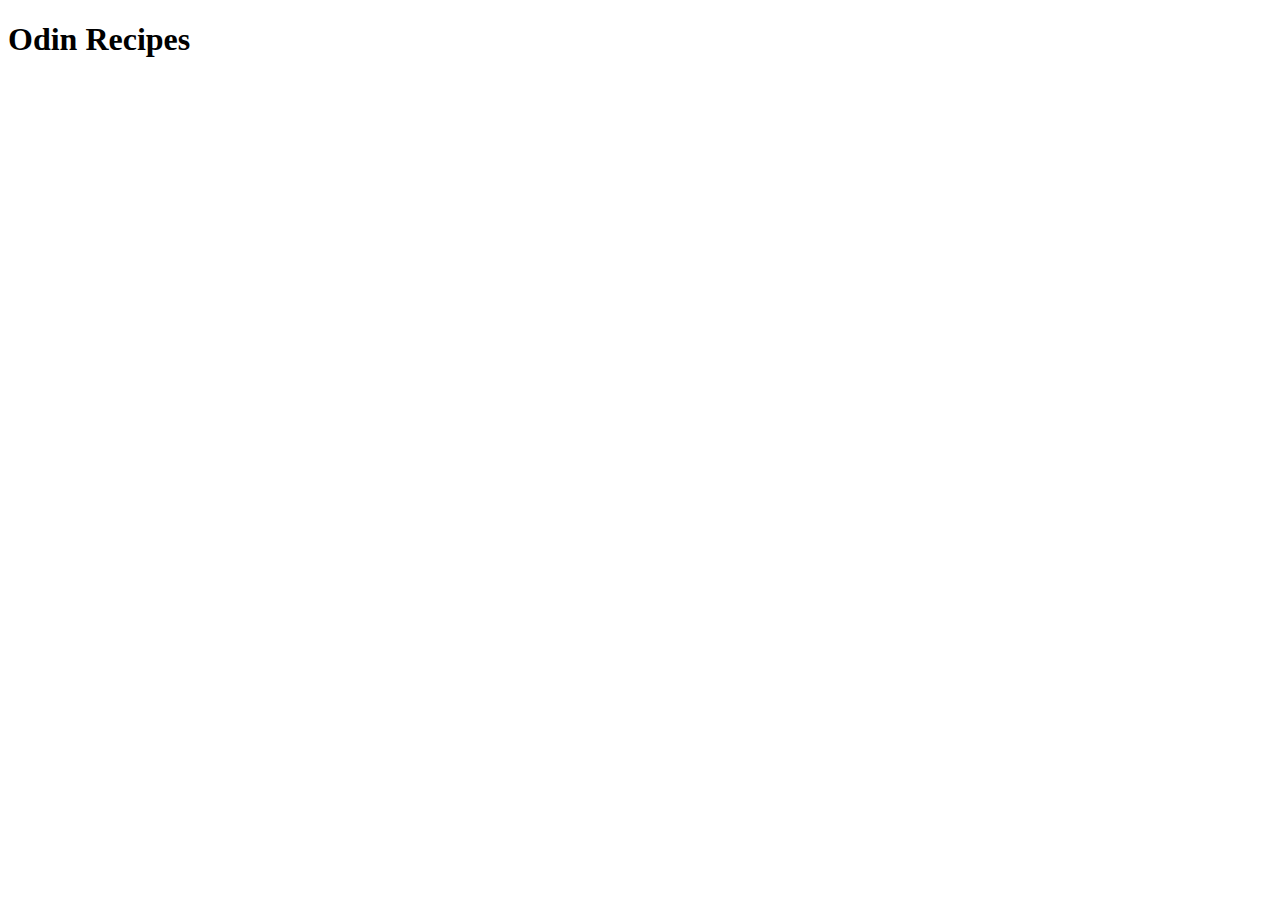
==== index.html @ 92cec0b0 "feat: Add index.html with initial boilerplate" ====
<!DOCTYPE html>
<html lang="en">
<head>
    <meta charset="UTF-8">
    <meta name="viewport" content="width=device-width, initial-scale=1.0">
    <title>Document</title>
</head>
<body>
    <h1>Odin Recipes</h1>
</body>
</html>
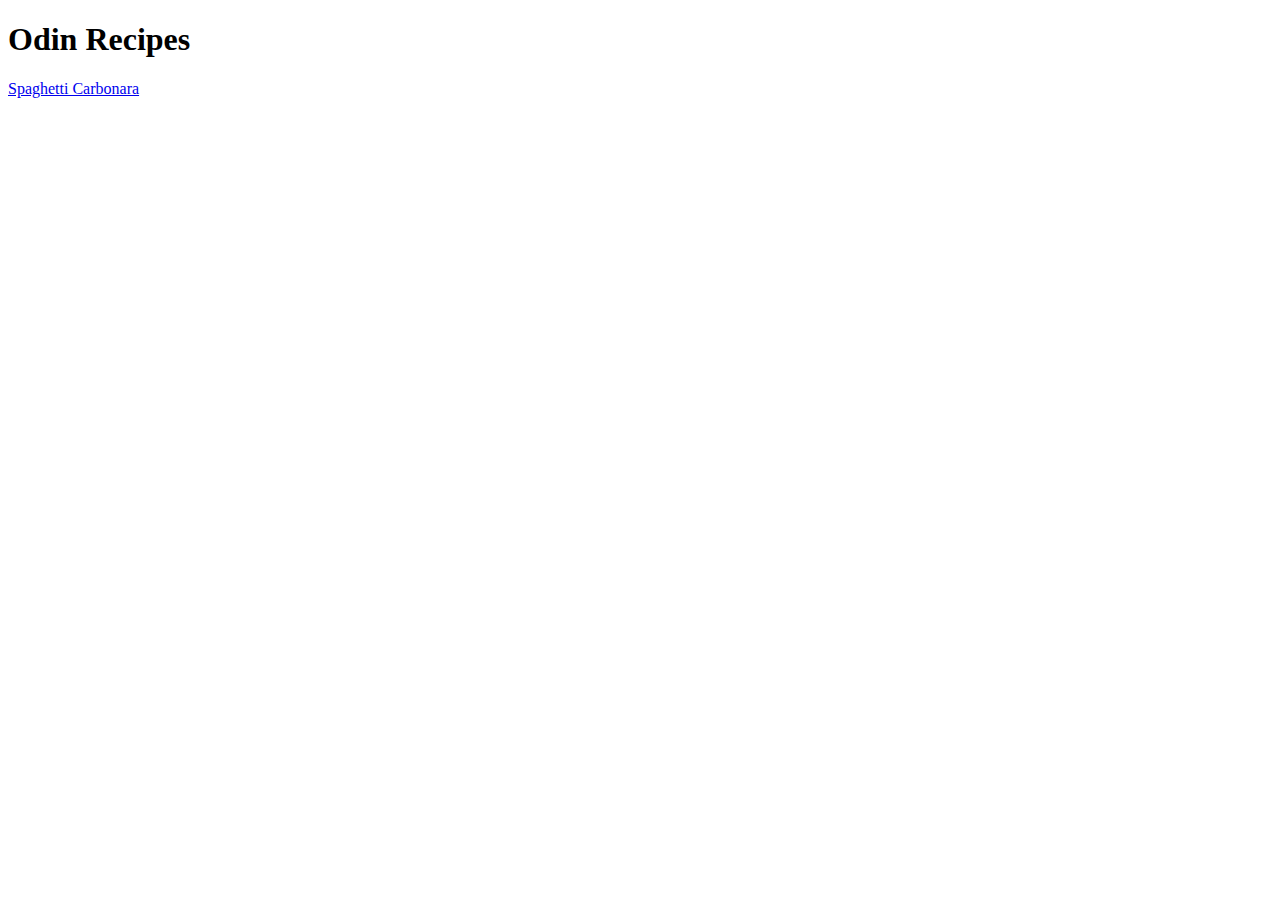
==== commit cfe2af90: "feat: Add first recipe" ====
--- a/index.html
+++ b/index.html
@@ -7,5 +7,6 @@
 </head>
 <body>
     <h1>Odin Recipes</h1>
+    <a href="./recipes/spaghetti-carbonara.html">Spaghetti Carbonara</a>
 </body>
 </html>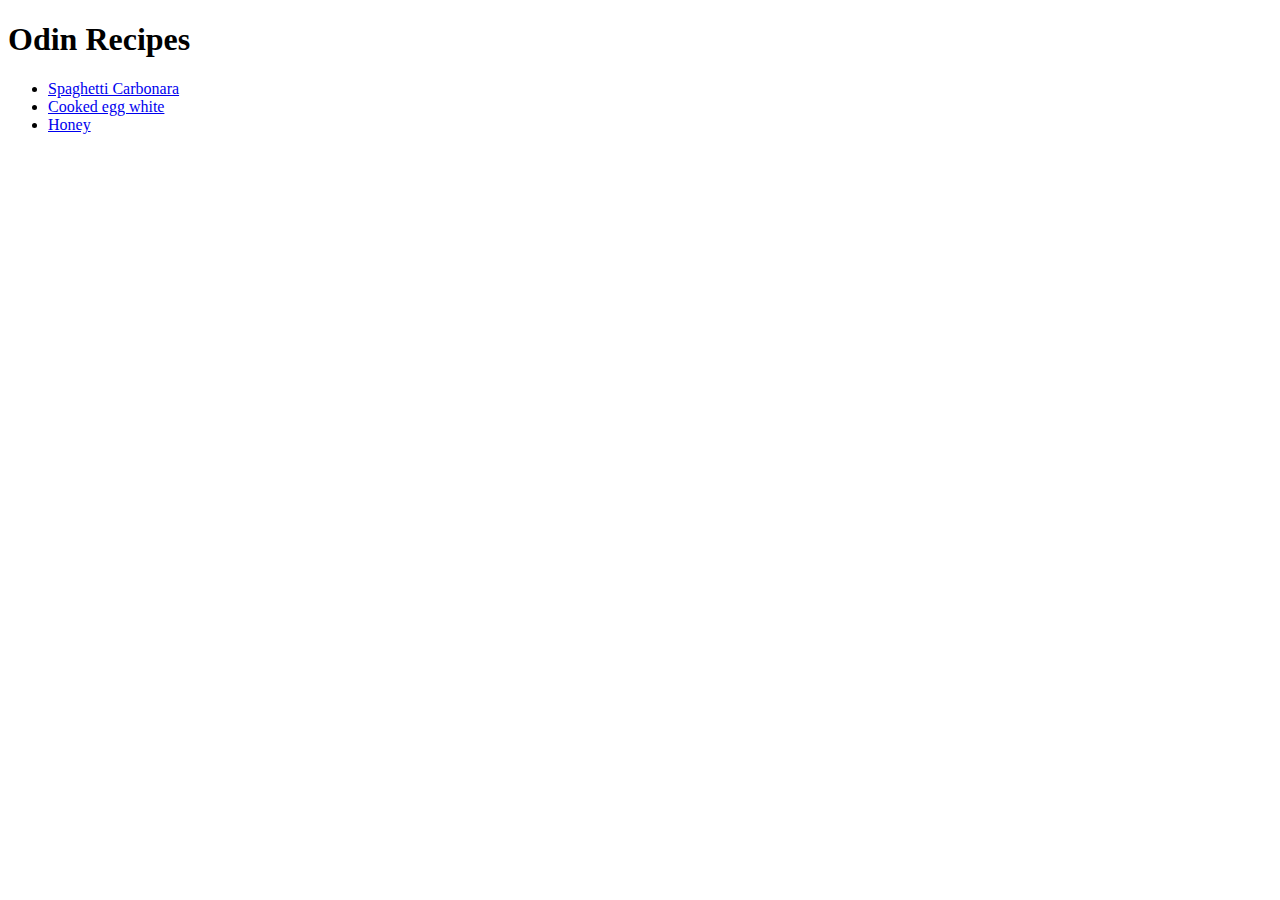
==== commit ef327c2f: "feat: Add 2 additional recipes" ====
--- a/index.html
+++ b/index.html
@@ -7,6 +7,10 @@
 </head>
 <body>
     <h1>Odin Recipes</h1>
-    <a href="./recipes/spaghetti-carbonara.html">Spaghetti Carbonara</a>
+    <ul>
+        <li><a href="./recipes/spaghetti-carbonara.html">Spaghetti Carbonara</a></li>
+        <li><a href="./recipes/cooked-egg-white.html">Cooked egg white</a></li>
+        <li><a href="./recipes/honey.html">Honey</a></li>
+    </ul>
 </body>
 </html>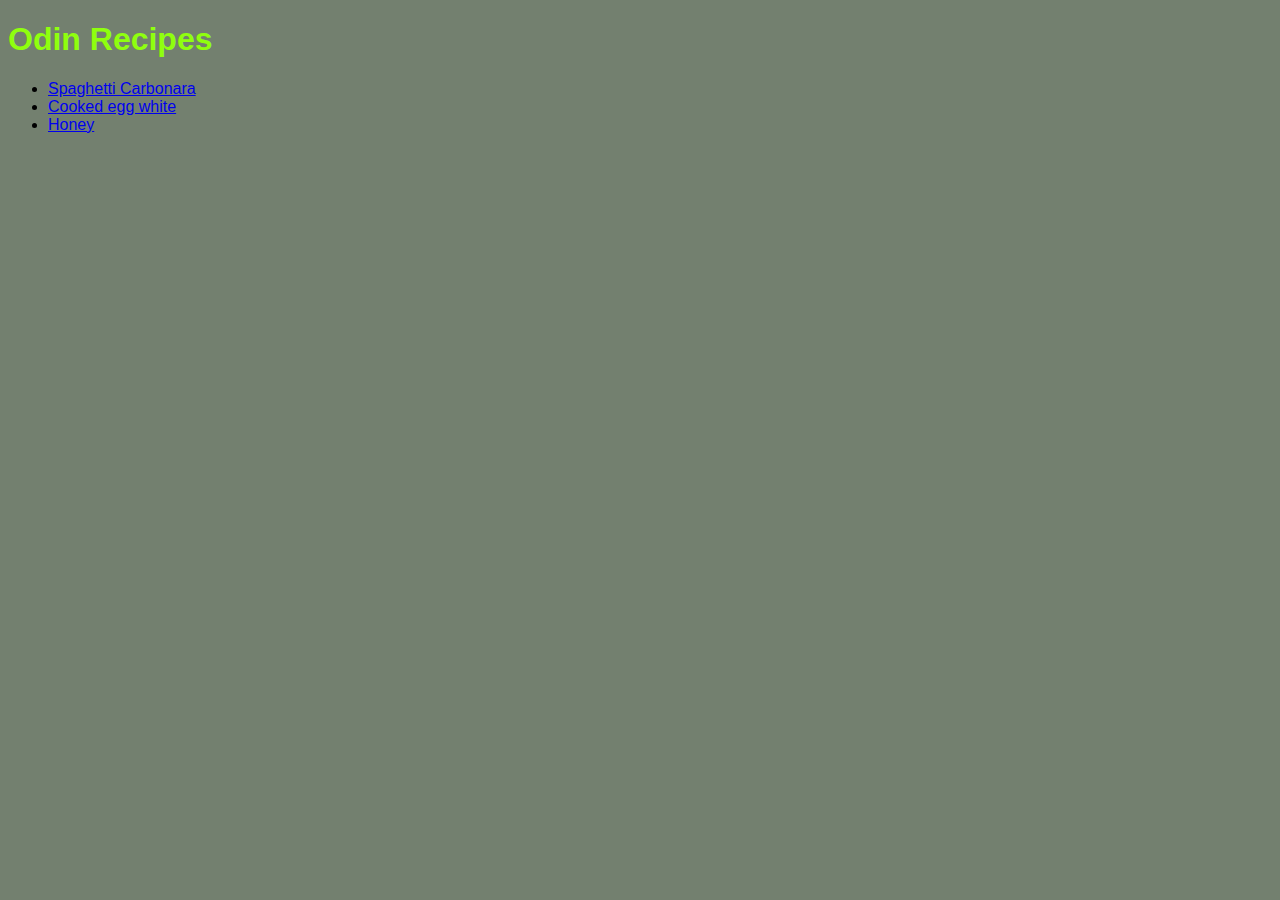
==== commit e6d4c838: "feat: add initial CSS" ====
--- a/index.html
+++ b/index.html
@@ -3,7 +3,8 @@
 <head>
     <meta charset="UTF-8">
     <meta name="viewport" content="width=device-width, initial-scale=1.0">
-    <title>Document</title>
+    <title>Odin Recipes</title>
+    <link rel="stylesheet" href="./css/style.css">
 </head>
 <body>
     <h1>Odin Recipes</h1>
--- a/css/style.css
+++ b/css/style.css
@@ -0,0 +1,23 @@
+html {
+    background-color: rgb(115, 128, 111);
+    font-family: 'Gill Sans', 'Gill Sans MT', Calibri, 'Trebuchet MS', sans-serif;
+}
+h1 {
+    color: rgb(143, 255, 14);
+}
+h2 {
+    color: rgba(2, 209, 2, 0.808);
+}
+.list {
+    background-color: brown;
+    color: white;
+    font-size: 1.2em;
+}
+.olist {
+    background-color: rgb(170, 118, 118);
+    color: white;
+}
+.olist .list {
+    background-color: rgb(170, 118, 118);
+    color: white;
+}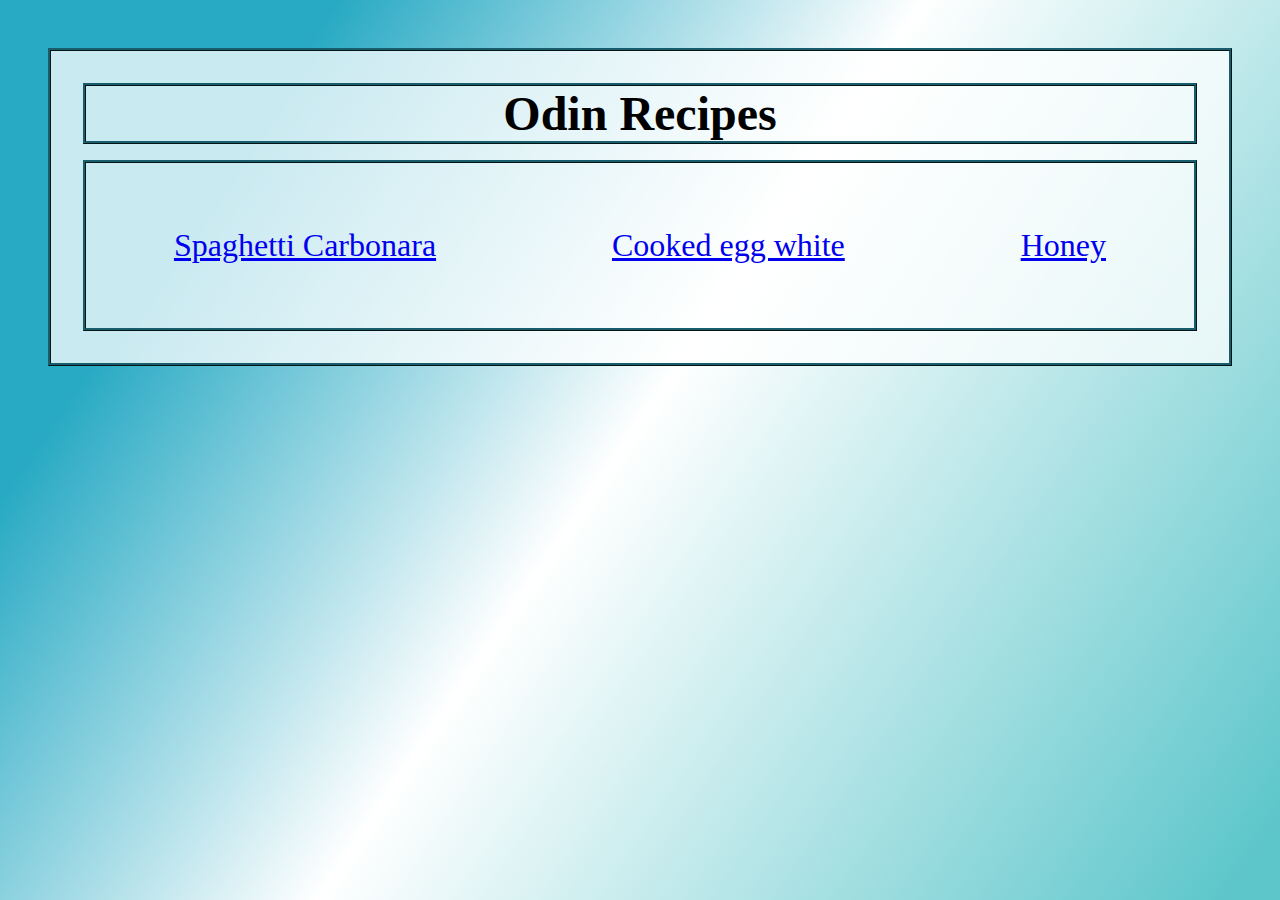
==== commit 345bf07a: "style: Add basic outline for webpages" ====
--- a/index.html
+++ b/index.html
@@ -7,8 +7,8 @@
     <link rel="stylesheet" href="./css/style.css">
 </head>
 <body>
-    <h1>Odin Recipes</h1>
-    <ul>
+    <h1 class="main-head">Odin Recipes</h1>
+    <ul class="main-content">
         <li><a href="./recipes/spaghetti-carbonara.html">Spaghetti Carbonara</a></li>
         <li><a href="./recipes/cooked-egg-white.html">Cooked egg white</a></li>
         <li><a href="./recipes/honey.html">Honey</a></li>
--- a/css/style.css
+++ b/css/style.css
@@ -1,23 +1,50 @@
+* {
+    padding: 0;
+    margin: 0;
+    border: 0;
+    box-sizing: border-box;
+}
+
 html {
-    background-color: rgb(115, 128, 111);
-    font-family: 'Gill Sans', 'Gill Sans MT', Calibri, 'Trebuchet MS', sans-serif;
+    background-image: linear-gradient(124deg, rgba(41, 170, 196, 1) 18%, rgba(255, 255, 255, 1) 49%, rgba(38, 179, 185, 0.7455357142857143) 97%);
+    background-attachment: fixed;
+    font-family: 'Apple Chancery', cursive;
 }
-h1 {
-    color: rgb(143, 255, 14);
+
+body,
+.main-head,
+.main-content,
+img {
+    border: 0.2rem ridge rgb(23, 93, 108);
+
 }
-h2 {
-    color: rgba(2, 209, 2, 0.808);
+
+body {
+    background-color: rgba(255, 255, 255, 0.75);
+    margin: 3rem;
+    padding: 2rem;
 }
-.list {
-    background-color: brown;
-    color: white;
-    font-size: 1.2em;
+
+.main-head {
+    text-align: center;
+    font-size: 3em;
 }
-.olist {
-    background-color: rgb(170, 118, 118);
-    color: white;
+
+.main-content {
+    display: flex;
+    width: 100%;
+    margin: 1em 0 auto;
+    padding: auto;
+    list-style: none;
 }
-.olist .list {
-    background-color: rgb(170, 118, 118);
-    color: white;
+.main-content li {
+    margin: 2em auto;
+    font-size: 2em;
+}
+
+img {
+    display: block;
+    margin: 0 auto;
+    width: 20em;
+    height: auto;
 }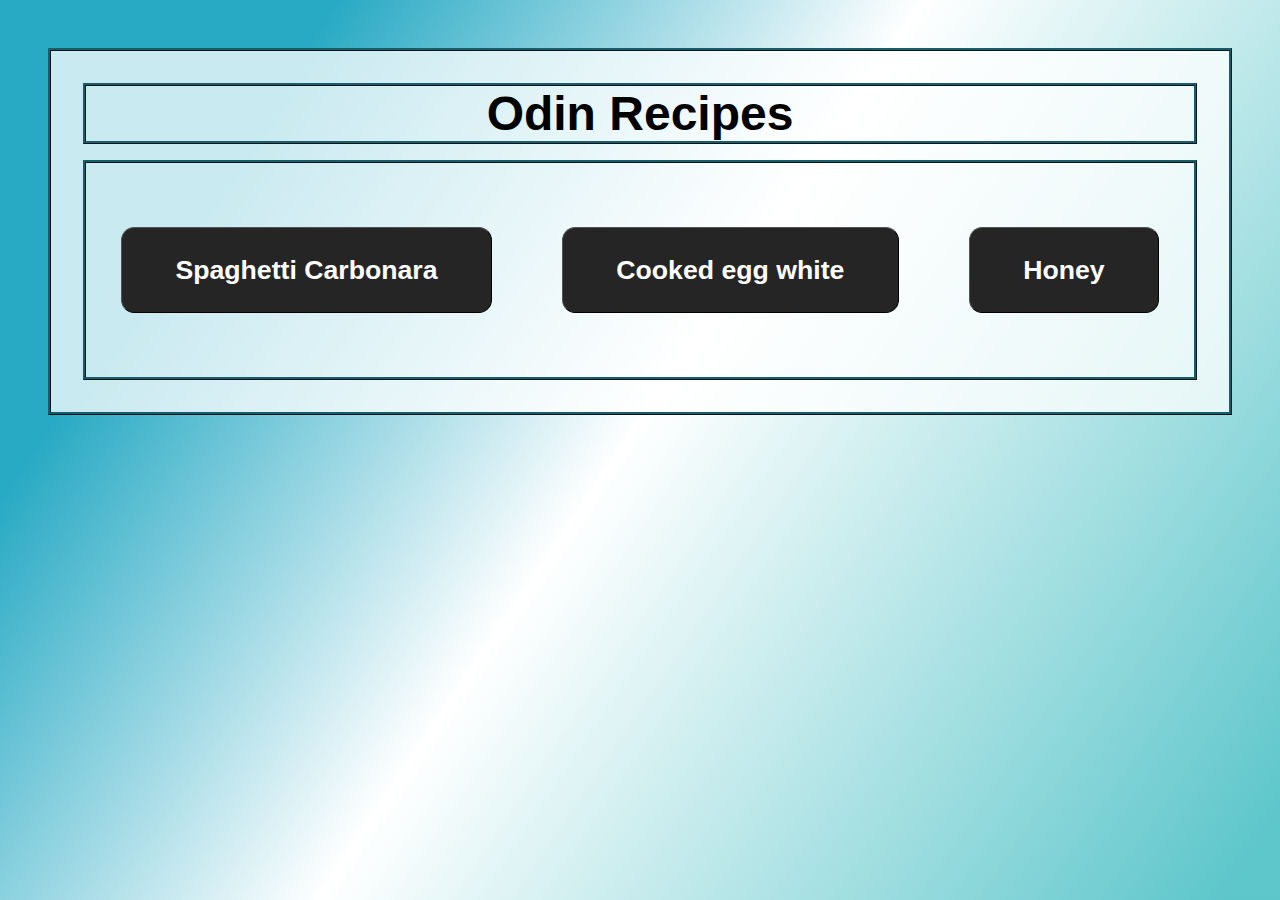
==== commit c44a45d6: "style: Add page refer buttons" ====
--- a/index.html
+++ b/index.html
@@ -9,9 +9,9 @@
 <body>
     <h1 class="main-head">Odin Recipes</h1>
     <ul class="main-content">
-        <li><a href="./recipes/spaghetti-carbonara.html">Spaghetti Carbonara</a></li>
-        <li><a href="./recipes/cooked-egg-white.html">Cooked egg white</a></li>
-        <li><a href="./recipes/honey.html">Honey</a></li>
+        <li><button class="refer-page"><a href="./recipes/spaghetti-carbonara.html">Spaghetti Carbonara</a></button></li>
+        <li><button class="refer-page"><a href="./recipes/cooked-egg-white.html">Cooked egg white</a></button></li>
+        <li><button class="refer-page"><a href="./recipes/honey.html">Honey</a></button></li>
     </ul>
 </body>
 </html>--- a/css/style.css
+++ b/css/style.css
@@ -8,26 +8,59 @@
 html {
     background-image: linear-gradient(124deg, rgba(41, 170, 196, 1) 18%, rgba(255, 255, 255, 1) 49%, rgba(38, 179, 185, 0.7455357142857143) 97%);
     background-attachment: fixed;
-    font-family: 'Apple Chancery', cursive;
 }
 
 body,
 .main-head,
 .main-content,
-img {
+img,
+.page-content-box {
     border: 0.2rem ridge rgb(23, 93, 108);
 
+}
+.refer-page,
+.refer-homepage {
+    border: 0.1em outset rgb(0, 0, 0);
+    border-radius: 1em;
+    background-color: rgb(37, 37, 37);
+    padding: 1em 2em;
+    color: white;
+}
+.refer-page {
+    padding: 2em 4em;
+}
+.refer-page:hover,
+.refer-homepage:hover {
+    background-color: grey;
+    color: black;
+}
+.refer-page a,
+.refer-homepage a {
+    color: inherit;
+    font-size: 1.5em;
+    font-weight: bold;
+    text-decoration: inherit;
+}
+.refer-page a {
+    font-size: 2em;
 }
 
 body {
     background-color: rgba(255, 255, 255, 0.75);
     margin: 3rem;
     padding: 2rem;
+    font-family: 'Franklin Gothic Medium', 'Arial Narrow', Arial, sans-serif
 }
 
-.main-head {
+.main-head,
+.page-head {
     text-align: center;
     font-size: 3em;
+}
+
+.page-head {
+    font-size: 2.5em;
+    margin-bottom: 0.5em;
 }
 
 .main-content {
@@ -37,6 +70,7 @@
     padding: auto;
     list-style: none;
 }
+
 .main-content li {
     margin: 2em auto;
     font-size: 2em;
@@ -44,7 +78,22 @@
 
 img {
     display: block;
-    margin: 0 auto;
+    margin: 0.5em auto;
     width: 20em;
     height: auto;
+}
+
+h2 {
+    font-size: 2em;
+    margin: 0.5em 0;
+}
+
+.page-content-box {
+    margin: 1em auto;
+    padding: 1em;
+}
+
+.page-content-box li {
+    margin-left: 2em;
+    padding: 0.5em;
 }